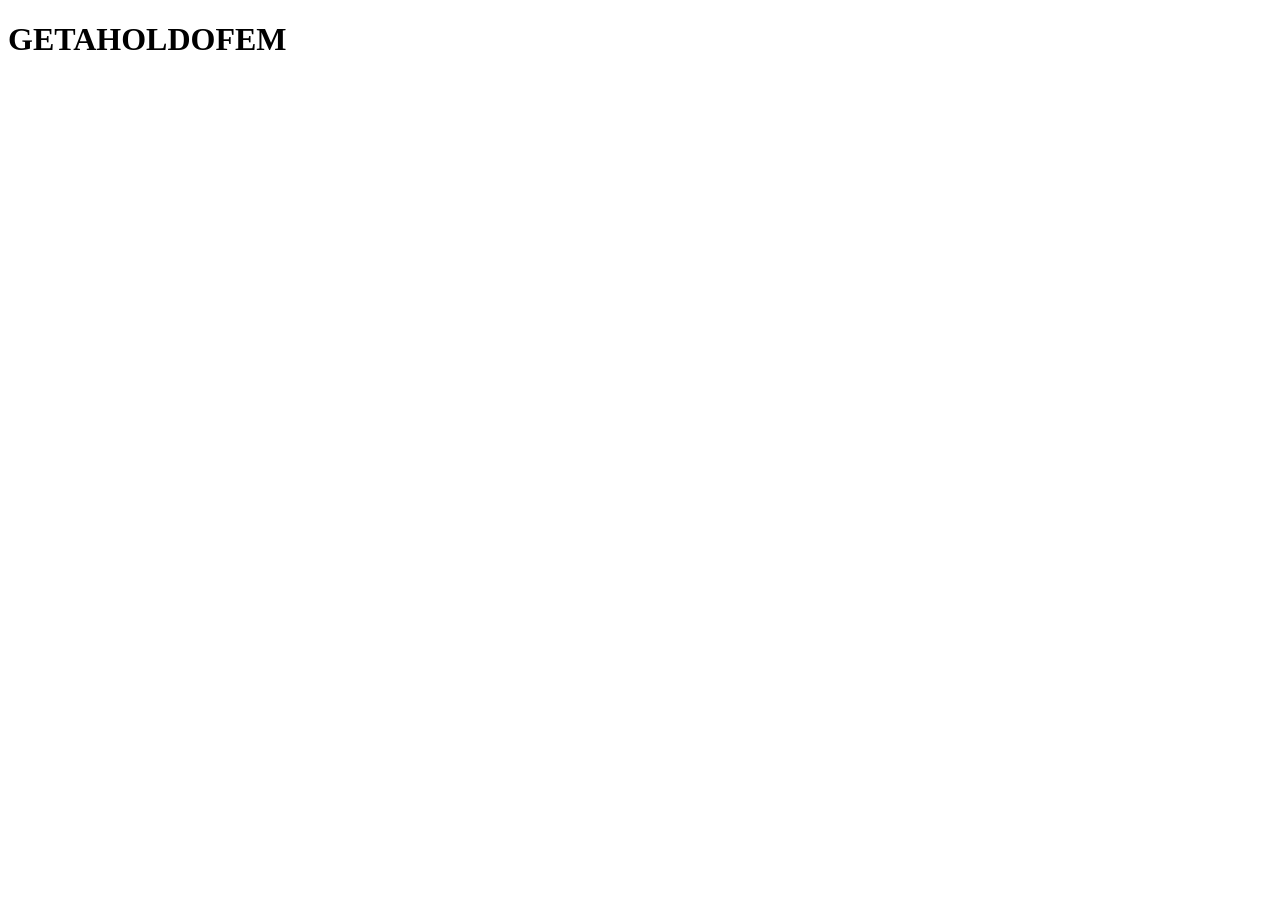
==== pw/trabalhos/trabalho-semestral/GETAHOLDOFEM.html @ d6d9dcd8 "Início" ====
<!DOCTYPE html>
<html lang="pt-br">
<head>
    <meta charset="UTF-8">
    <meta name="viewport" content="width=device-width, initial-scale=1.0">
    <title>Document</title>
</head>
<body>
    <h1>GETAHOLDOFEM</h1>
</body>
</html>
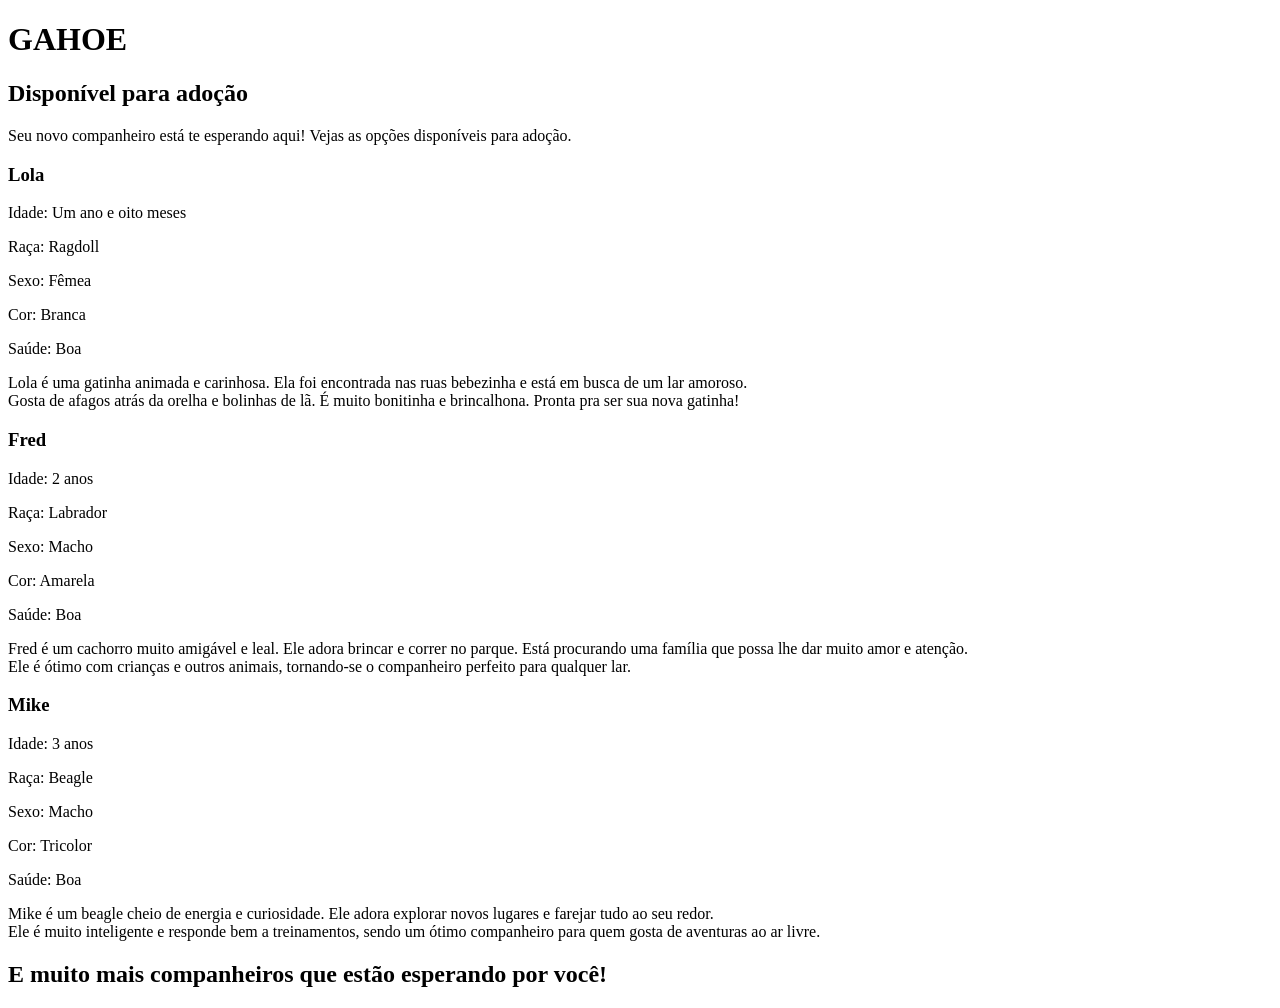
==== commit e8c19f80: "Esboço inicial. (Não tenho certeza se é realmente desse jeito, mas é um início. Vou ajustando de aco" ====
--- a/pw/trabalhos/trabalho-semestral/GETAHOLDOFEM.html
+++ b/pw/trabalhos/trabalho-semestral/GETAHOLDOFEM.html
@@ -4,8 +4,40 @@
     <meta charset="UTF-8">
     <meta name="viewport" content="width=device-width, initial-scale=1.0">
     <title>Document</title>
+    <h1>GAHOE</h1>
 </head>
 <body>
-    <h1>GETAHOLDOFEM</h1>
+    <h2>Disponível para adoção</h2>
+        <p>Seu novo companheiro está te esperando aqui! Vejas as opções disponíveis para adoção.</p>
+
+    <h3>Lola</h3>
+        <p>Idade: Um ano e oito meses</p>
+        <p>Raça: Ragdoll</p>
+        <p>Sexo: Fêmea</p>
+        <p>Cor: Branca</p>
+        <p>Saúde: Boa</p>
+        <p>Lola é uma gatinha animada e carinhosa. Ela foi encontrada nas ruas bebezinha e está em busca de um lar amoroso.<br>
+            Gosta de afagos atrás da orelha e bolinhas de lã. É muito bonitinha e brincalhona. Pronta pra ser sua nova gatinha!
+    
+    <h3>Fred</h3>
+        <p>Idade: 2 anos</p>
+        <p>Raça: Labrador</p>
+        <p>Sexo: Macho</p>
+        <p>Cor: Amarela</p>
+        <p>Saúde: Boa</p>
+        <p>Fred é um cachorro muito amigável e leal. Ele adora brincar e correr no parque. Está procurando uma família que possa lhe dar muito amor e atenção.<br>
+            Ele é ótimo com crianças e outros animais, tornando-se o companheiro perfeito para qualquer lar.</p>
+    
+    <h3>Mike</h3>
+        <p>Idade: 3 anos</p>
+        <p>Raça: Beagle</p>
+        <p>Sexo: Macho</p>
+        <p>Cor: Tricolor</p>
+        <p>Saúde: Boa</p>
+        <p>Mike é um beagle cheio de energia e curiosidade. Ele adora explorar novos lugares e farejar tudo ao seu redor.<br>
+            Ele é muito inteligente e responde bem a treinamentos, sendo um ótimo companheiro para quem gosta de aventuras ao ar livre.</p>
+        
+        <h2>E muito mais companheiros que estão esperando por você!</h2>
+
 </body>
-</html>+</html>
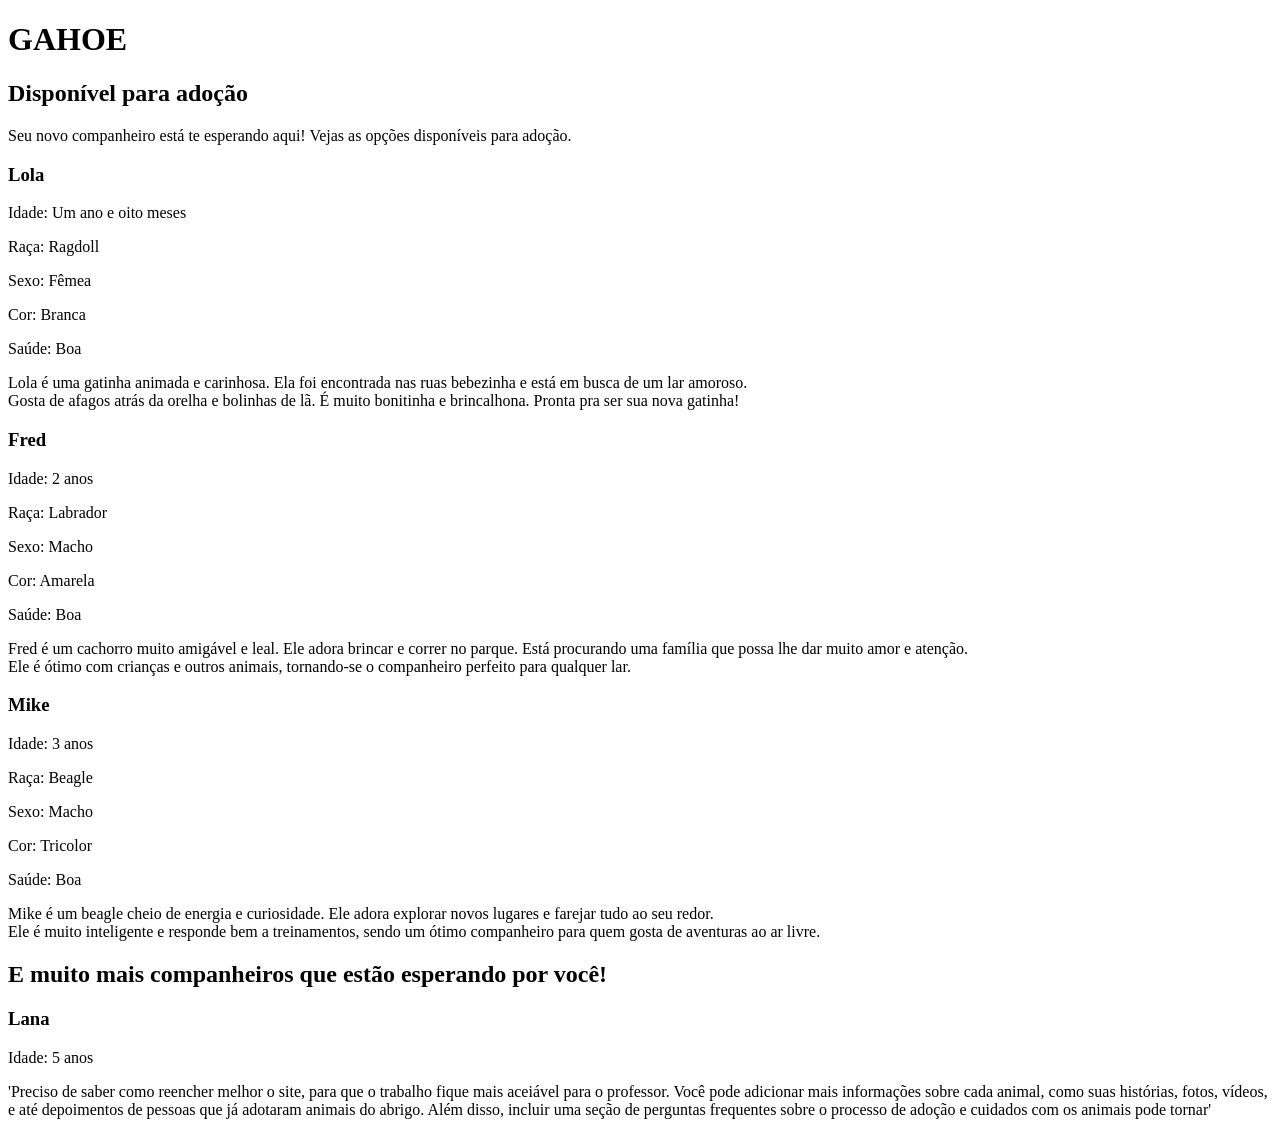
==== commit 6e8ea277: "Adicionando projeto meu-primeiro-react" ====
--- a/pw/trabalhos/trabalho-semestral/GETAHOLDOFEM.html
+++ b/pw/trabalhos/trabalho-semestral/GETAHOLDOFEM.html
@@ -38,6 +38,12 @@
             Ele é muito inteligente e responde bem a treinamentos, sendo um ótimo companheiro para quem gosta de aventuras ao ar livre.</p>
         
         <h2>E muito mais companheiros que estão esperando por você!</h2>
+    
 
+
+    <h3>Lana</h3>
+            <p>Idade: 5 anos</p>
+            
+        'Preciso de saber como reencher melhor o site, para que o trabalho fique mais aceiável para o professor. Você pode adicionar mais informações sobre cada animal, como suas histórias, fotos, vídeos, e até depoimentos de pessoas que já adotaram animais do abrigo. Além disso, incluir uma seção de perguntas frequentes sobre o processo de adoção e cuidados com os animais pode tornar'
 </body>
 </html>
